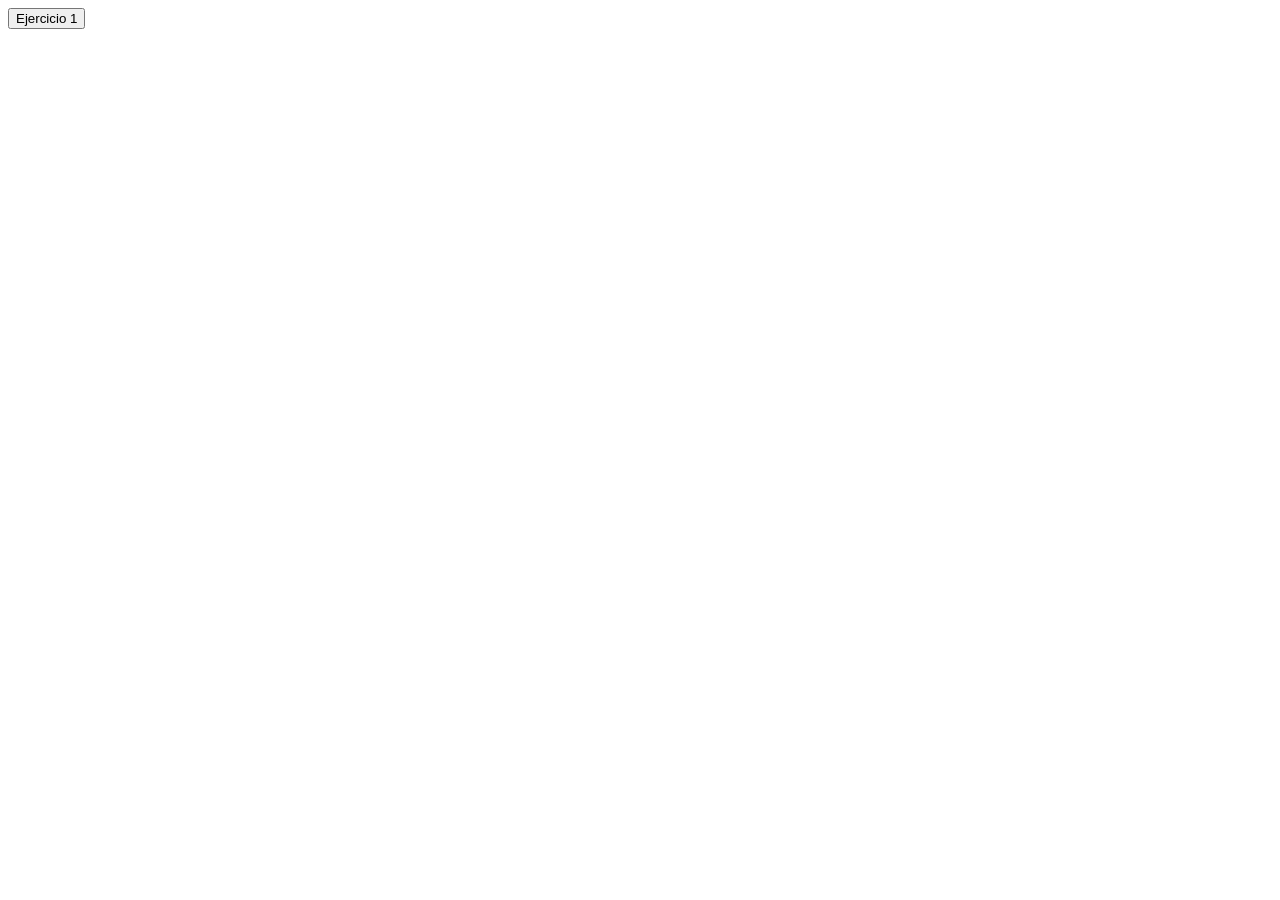
==== index.html @ e01bb68c ""renombrar repaso.html a index.html"" ====
<!DOCTYPE html>
<html lang="es">
    <head>
        <meta charset="UF-8">
        <title>REPASO</title>
        <script src="repaso.js"></script>
    </head>
    <body>
        <button>Ejercicio 1</button>
    </body>
</html>
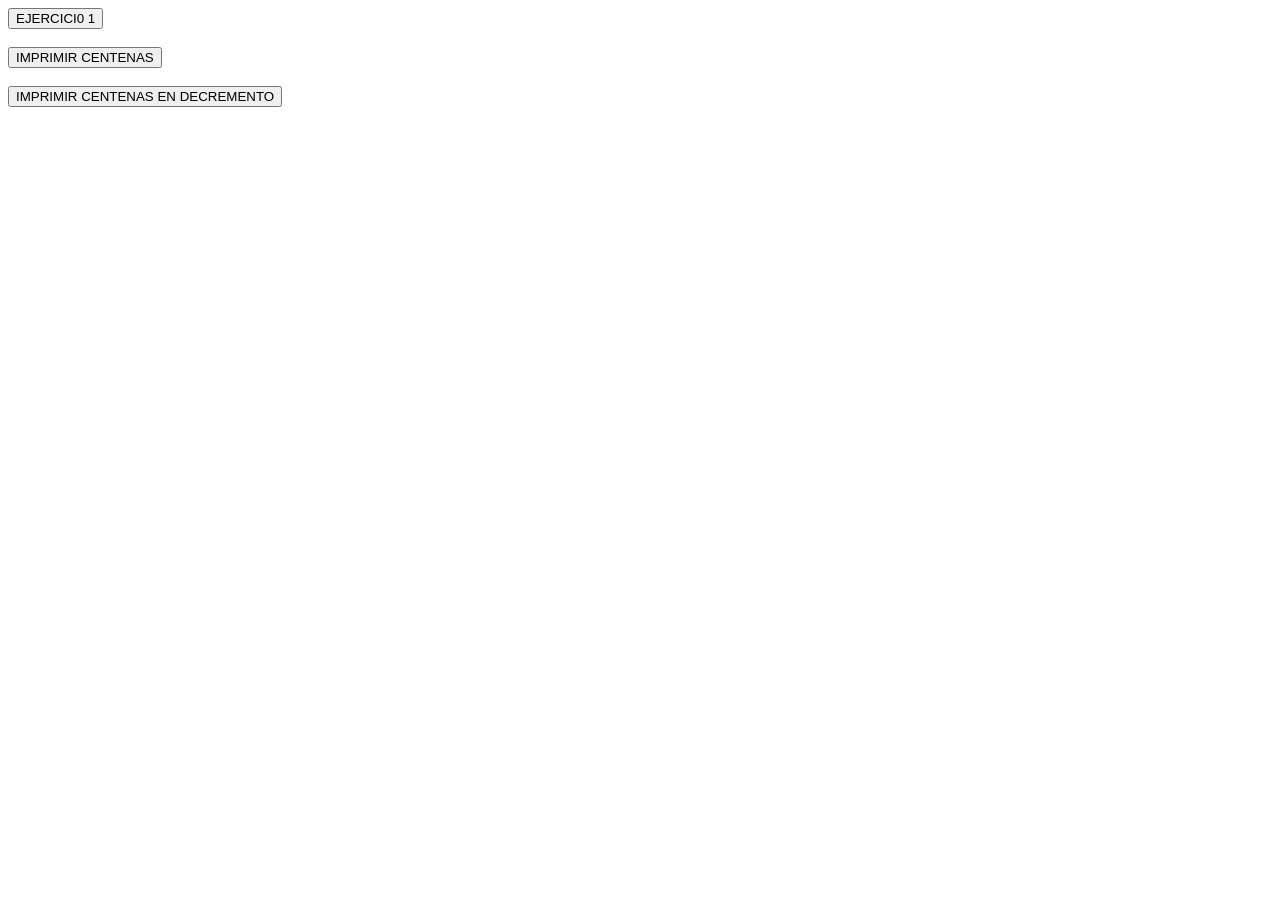
==== commit effd7f8f: ""feat: implementar estructura switch case con break en la funcion mostrar"" ====
--- a/index.html
+++ b/index.html
@@ -6,6 +6,10 @@
         <script src="repaso.js"></script>
     </head>
     <body>
-        <button>Ejercicio 1</button>
+        <button onclick="mostrar(1);">EJERCICI0 1</button>
+        <br></br>
+        <button onclick="mostrar(2)">IMPRIMIR CENTENAS</button>
+        <br></br>
+        <button onclick="mostrar(3)">IMPRIMIR CENTENAS EN DECREMENTO</button>
     </body>
 </html>
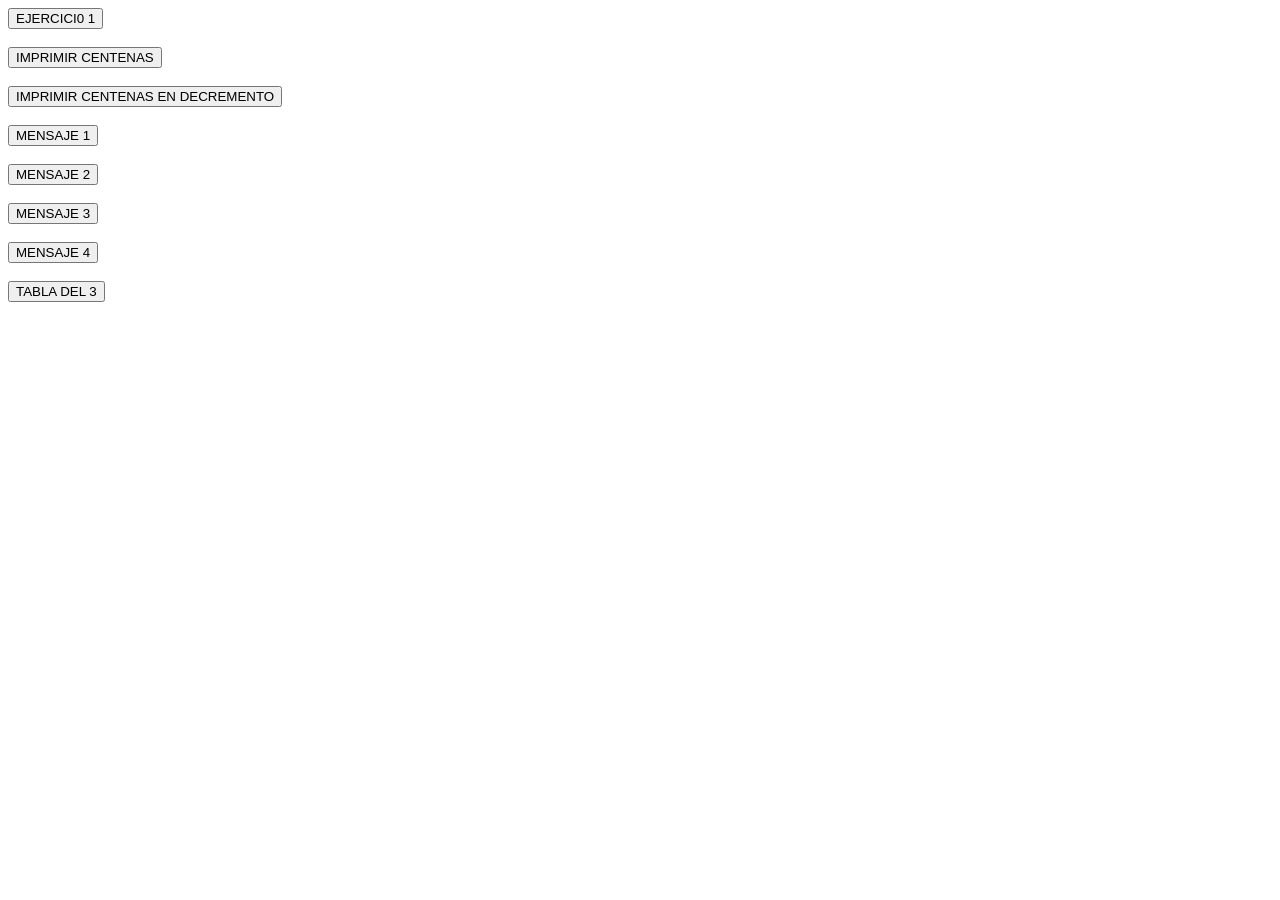
==== commit 86a2dacd: "feat: agregar funciones mostrarMensaje1-4 con condiciones en for y función imprimirTabla3" ====
--- a/index.html
+++ b/index.html
@@ -2,6 +2,7 @@
 <html lang="es">
     <head>
         <meta charset="UF-8">
+        <meta name="viewport"  content="width=device-width, initial-scale=1.0">
         <title>REPASO</title>
         <script src="repaso.js"></script>
     </head>
@@ -11,5 +12,15 @@
         <button onclick="mostrar(2)">IMPRIMIR CENTENAS</button>
         <br></br>
         <button onclick="mostrar(3)">IMPRIMIR CENTENAS EN DECREMENTO</button>
+        <br></br>
+        <button onclick="mostrarMensaje1(4)">MENSAJE 1</button>
+        <br></br>
+        <button onclick="mostrarMensaje2(5)">MENSAJE 2</button>
+        <br></br>
+        <button onclick="mostrarMensaje3(6)">MENSAJE 3</button>
+        <br></br>
+        <button onclick="mostrarMensaje4(7)">MENSAJE 4</button>
+        <br></br>
+        <button onclick="imprimirTabla3(8)">TABLA DEL 3</button>
     </body>
 </html>
